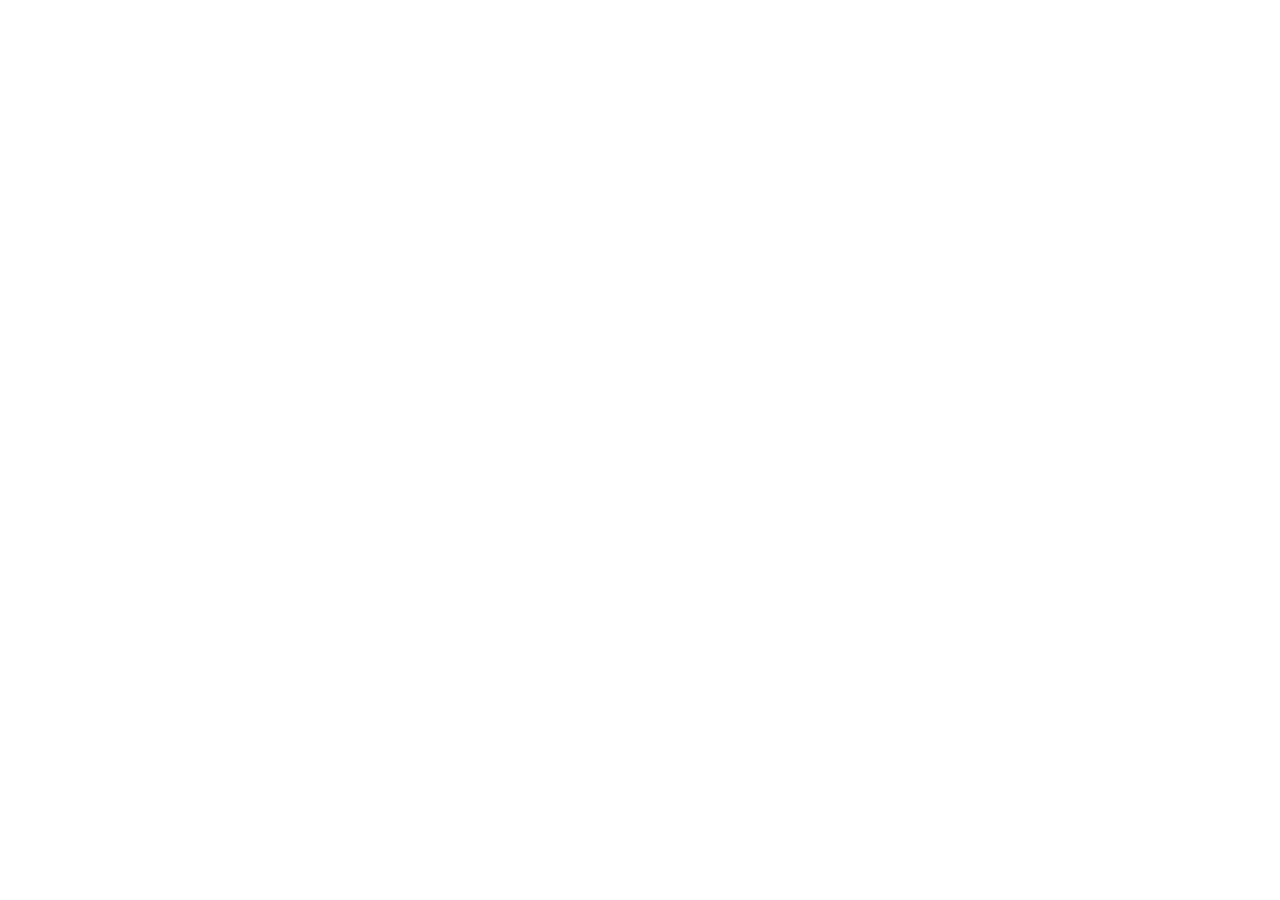
==== docs/index.html @ cbb8ea92 "docs add" ====
<!doctype html><html lang="en"><head><meta charset="utf-8"/><link rel="icon" href="/favicon.ico"/><meta name="viewport" content="width=device-width,initial-scale=1"/><meta name="theme-color" content="#000000"/><meta name="description" content="Web site created using create-react-app"/><link rel="apple-touch-icon" href="/logo192.png"/><link rel="manifest" href="/manifest.json"/><link href="https://cdn.jsdelivr.net/npm/bootstrap@5.0.0-beta1/dist/css/bootstrap.min.css" rel="stylesheet" integrity="sha384-giJF6kkoqNQ00vy+HMDP7azOuL0xtbfIcaT9wjKHr8RbDVddVHyTfAAsrekwKmP1" crossorigin="anonymous"><link rel="stylesheet" href="https://cdnjs.cloudflare.com/ajax/libs/animate.css/4.1.1/animate.min.css"/><title>GifExpertApp</title><link href="/static/css/main.1b325bea.chunk.css" rel="stylesheet"></head><body><noscript>You need to enable JavaScript to run this app.</noscript><div id="root"></div><script>!function(e){function r(r){for(var n,a,i=r[0],c=r[1],f=r[2],p=0,s=[];p<i.length;p++)a=i[p],Object.prototype.hasOwnProperty.call(o,a)&&o[a]&&s.push(o[a][0]),o[a]=0;for(n in c)Object.prototype.hasOwnProperty.call(c,n)&&(e[n]=c[n]);for(l&&l(r);s.length;)s.shift()();return u.push.apply(u,f||[]),t()}function t(){for(var e,r=0;r<u.length;r++){for(var t=u[r],n=!0,i=1;i<t.length;i++){var c=t[i];0!==o[c]&&(n=!1)}n&&(u.splice(r--,1),e=a(a.s=t[0]))}return e}var n={},o={1:0},u=[];function a(r){if(n[r])return n[r].exports;var t=n[r]={i:r,l:!1,exports:{}};return e[r].call(t.exports,t,t.exports,a),t.l=!0,t.exports}a.e=function(e){var r=[],t=o[e];if(0!==t)if(t)r.push(t[2]);else{var n=new Promise((function(r,n){t=o[e]=[r,n]}));r.push(t[2]=n);var u,i=document.createElement("script");i.charset="utf-8",i.timeout=120,a.nc&&i.setAttribute("nonce",a.nc),i.src=function(e){return a.p+"static/js/"+({}[e]||e)+"."+{3:"af6c0746"}[e]+".chunk.js"}(e);var c=new Error;u=function(r){i.onerror=i.onload=null,clearTimeout(f);var t=o[e];if(0!==t){if(t){var n=r&&("load"===r.type?"missing":r.type),u=r&&r.target&&r.target.src;c.message="Loading chunk "+e+" failed.\n("+n+": "+u+")",c.name="ChunkLoadError",c.type=n,c.request=u,t[1](c)}o[e]=void 0}};var f=setTimeout((function(){u({type:"timeout",target:i})}),12e4);i.onerror=i.onload=u,document.head.appendChild(i)}return Promise.all(r)},a.m=e,a.c=n,a.d=function(e,r,t){a.o(e,r)||Object.defineProperty(e,r,{enumerable:!0,get:t})},a.r=function(e){"undefined"!=typeof Symbol&&Symbol.toStringTag&&Object.defineProperty(e,Symbol.toStringTag,{value:"Module"}),Object.defineProperty(e,"__esModule",{value:!0})},a.t=function(e,r){if(1&r&&(e=a(e)),8&r)return e;if(4&r&&"object"==typeof e&&e&&e.__esModule)return e;var t=Object.create(null);if(a.r(t),Object.defineProperty(t,"default",{enumerable:!0,value:e}),2&r&&"string"!=typeof e)for(var n in e)a.d(t,n,function(r){return e[r]}.bind(null,n));return t},a.n=function(e){var r=e&&e.__esModule?function(){return e.default}:function(){return e};return a.d(r,"a",r),r},a.o=function(e,r){return Object.prototype.hasOwnProperty.call(e,r)},a.p="/",a.oe=function(e){throw console.error(e),e};var i=this["webpackJsonpgif-expert-app"]=this["webpackJsonpgif-expert-app"]||[],c=i.push.bind(i);i.push=r,i=i.slice();for(var f=0;f<i.length;f++)r(i[f]);var l=c;t()}([])</script><script src="/static/js/2.9e8707e0.chunk.js"></script><script src="/static/js/main.7d303c41.chunk.js"></script></body></html>
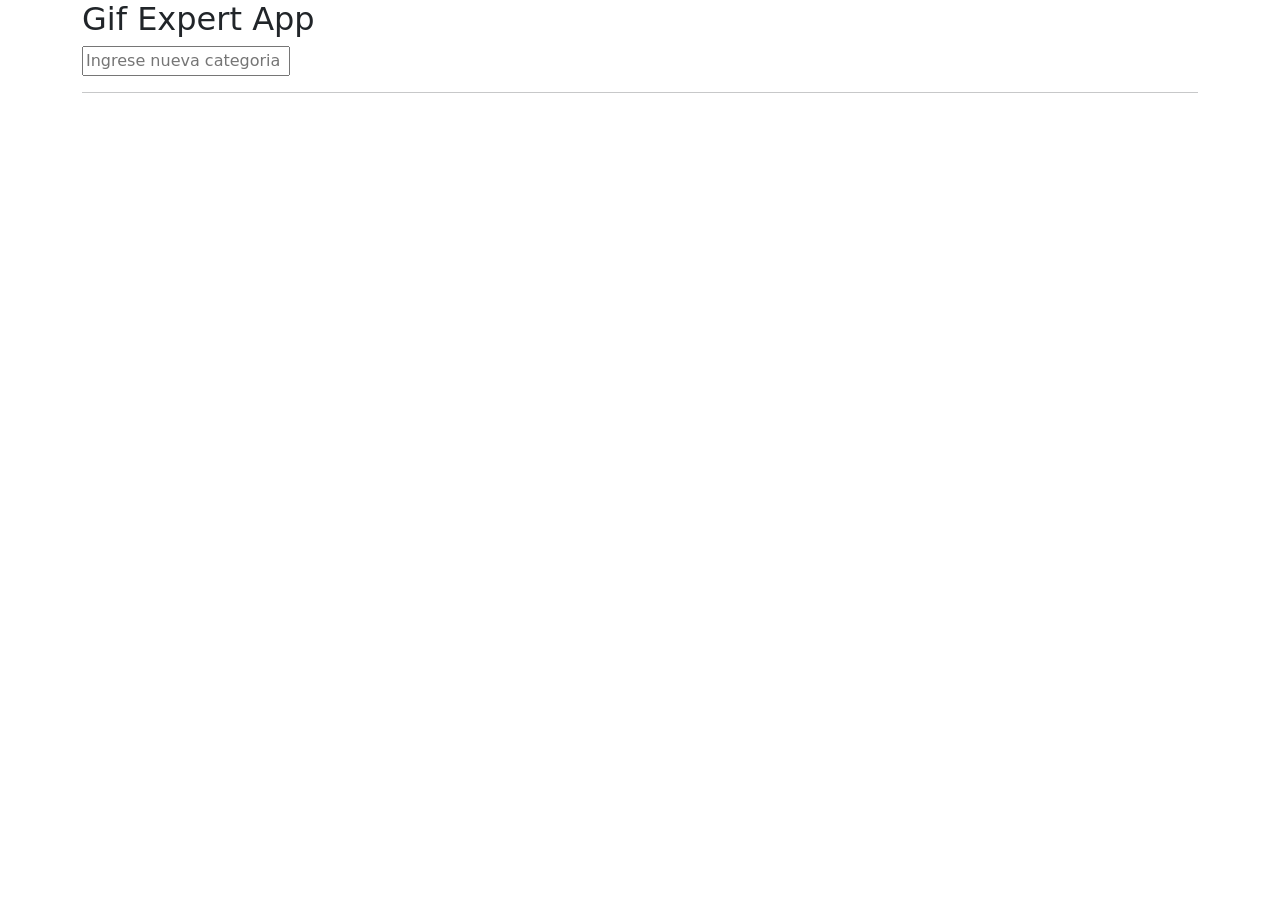
==== commit 5dc5fb6a: "index.html update" ====
--- a/docs/index.html
+++ b/docs/index.html
@@ -1 +1,26 @@
-<!doctype html><html lang="en"><head><meta charset="utf-8"/><link rel="icon" href="/favicon.ico"/><meta name="viewport" content="width=device-width,initial-scale=1"/><meta name="theme-color" content="#000000"/><meta name="description" content="Web site created using create-react-app"/><link rel="apple-touch-icon" href="/logo192.png"/><link rel="manifest" href="/manifest.json"/><link href="https://cdn.jsdelivr.net/npm/bootstrap@5.0.0-beta1/dist/css/bootstrap.min.css" rel="stylesheet" integrity="sha384-giJF6kkoqNQ00vy+HMDP7azOuL0xtbfIcaT9wjKHr8RbDVddVHyTfAAsrekwKmP1" crossorigin="anonymous"><link rel="stylesheet" href="https://cdnjs.cloudflare.com/ajax/libs/animate.css/4.1.1/animate.min.css"/><title>GifExpertApp</title><link href="/static/css/main.1b325bea.chunk.css" rel="stylesheet"></head><body><noscript>You need to enable JavaScript to run this app.</noscript><div id="root"></div><script>!function(e){function r(r){for(var n,a,i=r[0],c=r[1],f=r[2],p=0,s=[];p<i.length;p++)a=i[p],Object.prototype.hasOwnProperty.call(o,a)&&o[a]&&s.push(o[a][0]),o[a]=0;for(n in c)Object.prototype.hasOwnProperty.call(c,n)&&(e[n]=c[n]);for(l&&l(r);s.length;)s.shift()();return u.push.apply(u,f||[]),t()}function t(){for(var e,r=0;r<u.length;r++){for(var t=u[r],n=!0,i=1;i<t.length;i++){var c=t[i];0!==o[c]&&(n=!1)}n&&(u.splice(r--,1),e=a(a.s=t[0]))}return e}var n={},o={1:0},u=[];function a(r){if(n[r])return n[r].exports;var t=n[r]={i:r,l:!1,exports:{}};return e[r].call(t.exports,t,t.exports,a),t.l=!0,t.exports}a.e=function(e){var r=[],t=o[e];if(0!==t)if(t)r.push(t[2]);else{var n=new Promise((function(r,n){t=o[e]=[r,n]}));r.push(t[2]=n);var u,i=document.createElement("script");i.charset="utf-8",i.timeout=120,a.nc&&i.setAttribute("nonce",a.nc),i.src=function(e){return a.p+"static/js/"+({}[e]||e)+"."+{3:"af6c0746"}[e]+".chunk.js"}(e);var c=new Error;u=function(r){i.onerror=i.onload=null,clearTimeout(f);var t=o[e];if(0!==t){if(t){var n=r&&("load"===r.type?"missing":r.type),u=r&&r.target&&r.target.src;c.message="Loading chunk "+e+" failed.\n("+n+": "+u+")",c.name="ChunkLoadError",c.type=n,c.request=u,t[1](c)}o[e]=void 0}};var f=setTimeout((function(){u({type:"timeout",target:i})}),12e4);i.onerror=i.onload=u,document.head.appendChild(i)}return Promise.all(r)},a.m=e,a.c=n,a.d=function(e,r,t){a.o(e,r)||Object.defineProperty(e,r,{enumerable:!0,get:t})},a.r=function(e){"undefined"!=typeof Symbol&&Symbol.toStringTag&&Object.defineProperty(e,Symbol.toStringTag,{value:"Module"}),Object.defineProperty(e,"__esModule",{value:!0})},a.t=function(e,r){if(1&r&&(e=a(e)),8&r)return e;if(4&r&&"object"==typeof e&&e&&e.__esModule)return e;var t=Object.create(null);if(a.r(t),Object.defineProperty(t,"default",{enumerable:!0,value:e}),2&r&&"string"!=typeof e)for(var n in e)a.d(t,n,function(r){return e[r]}.bind(null,n));return t},a.n=function(e){var r=e&&e.__esModule?function(){return e.default}:function(){return e};return a.d(r,"a",r),r},a.o=function(e,r){return Object.prototype.hasOwnProperty.call(e,r)},a.p="/",a.oe=function(e){throw console.error(e),e};var i=this["webpackJsonpgif-expert-app"]=this["webpackJsonpgif-expert-app"]||[],c=i.push.bind(i);i.push=r,i=i.slice();for(var f=0;f<i.length;f++)r(i[f]);var l=c;t()}([])</script><script src="/static/js/2.9e8707e0.chunk.js"></script><script src="/static/js/main.7d303c41.chunk.js"></script></body></html>+<!doctype html>
+<html lang="en">
+
+<head>
+    <meta charset="utf-8" />
+    <link rel="icon" href="./favicon.ico" />
+    <meta name="viewport" content="width=device-width,initial-scale=1" />
+    <meta name="theme-color" content="#000000" />
+    <meta name="description" content="Web site created using create-react-app" />
+    <link rel="apple-touch-icon" href="./logo192.png" />
+    <link rel="manifest" href="./manifest.json" />
+    <link href="https://cdn.jsdelivr.net/npm/bootstrap@5.0.0-beta1/dist/css/bootstrap.min.css" rel="stylesheet"
+        integrity="sha384-giJF6kkoqNQ00vy+HMDP7azOuL0xtbfIcaT9wjKHr8RbDVddVHyTfAAsrekwKmP1" crossorigin="anonymous">
+    <link rel="stylesheet" href="https://cdnjs.cloudflare.com/ajax/libs/animate.css/4.1.1/animate.min.css" />
+    <title>GifExpertApp</title>
+    <link href="/static/css/main.1b325bea.chunk.css" rel="stylesheet">
+</head>
+
+<body><noscript>You need to enable JavaScript to run this app.</noscript>
+    <div id="root"></div>
+    <script>!function (e) { function r(r) { for (var n, a, i = r[0], c = r[1], f = r[2], p = 0, s = []; p < i.length; p++)a = i[p], Object.prototype.hasOwnProperty.call(o, a) && o[a] && s.push(o[a][0]), o[a] = 0; for (n in c) Object.prototype.hasOwnProperty.call(c, n) && (e[n] = c[n]); for (l && l(r); s.length;)s.shift()(); return u.push.apply(u, f || []), t() } function t() { for (var e, r = 0; r < u.length; r++) { for (var t = u[r], n = !0, i = 1; i < t.length; i++) { var c = t[i]; 0 !== o[c] && (n = !1) } n && (u.splice(r--, 1), e = a(a.s = t[0])) } return e } var n = {}, o = { 1: 0 }, u = []; function a(r) { if (n[r]) return n[r].exports; var t = n[r] = { i: r, l: !1, exports: {} }; return e[r].call(t.exports, t, t.exports, a), t.l = !0, t.exports } a.e = function (e) { var r = [], t = o[e]; if (0 !== t) if (t) r.push(t[2]); else { var n = new Promise((function (r, n) { t = o[e] = [r, n] })); r.push(t[2] = n); var u, i = document.createElement("script"); i.charset = "utf-8", i.timeout = 120, a.nc && i.setAttribute("nonce", a.nc), i.src = function (e) { return a.p + "static/js/" + ({}[e] || e) + "." + { 3: "af6c0746" }[e] + ".chunk.js" }(e); var c = new Error; u = function (r) { i.onerror = i.onload = null, clearTimeout(f); var t = o[e]; if (0 !== t) { if (t) { var n = r && ("load" === r.type ? "missing" : r.type), u = r && r.target && r.target.src; c.message = "Loading chunk " + e + " failed.\n(" + n + ": " + u + ")", c.name = "ChunkLoadError", c.type = n, c.request = u, t[1](c) } o[e] = void 0 } }; var f = setTimeout((function () { u({ type: "timeout", target: i }) }), 12e4); i.onerror = i.onload = u, document.head.appendChild(i) } return Promise.all(r) }, a.m = e, a.c = n, a.d = function (e, r, t) { a.o(e, r) || Object.defineProperty(e, r, { enumerable: !0, get: t }) }, a.r = function (e) { "undefined" != typeof Symbol && Symbol.toStringTag && Object.defineProperty(e, Symbol.toStringTag, { value: "Module" }), Object.defineProperty(e, "__esModule", { value: !0 }) }, a.t = function (e, r) { if (1 & r && (e = a(e)), 8 & r) return e; if (4 & r && "object" == typeof e && e && e.__esModule) return e; var t = Object.create(null); if (a.r(t), Object.defineProperty(t, "default", { enumerable: !0, value: e }), 2 & r && "string" != typeof e) for (var n in e) a.d(t, n, function (r) { return e[r] }.bind(null, n)); return t }, a.n = function (e) { var r = e && e.__esModule ? function () { return e.default } : function () { return e }; return a.d(r, "a", r), r }, a.o = function (e, r) { return Object.prototype.hasOwnProperty.call(e, r) }, a.p = "/", a.oe = function (e) { throw console.error(e), e }; var i = this["webpackJsonpgif-expert-app"] = this["webpackJsonpgif-expert-app"] || [], c = i.push.bind(i); i.push = r, i = i.slice(); for (var f = 0; f < i.length; f++)r(i[f]); var l = c; t() }([])</script>
+    <script src="./static/js/2.9e8707e0.chunk.js"></script>
+    <script src="./static/js/main.7d303c41.chunk.js"></script>
+</body>
+
+</html>
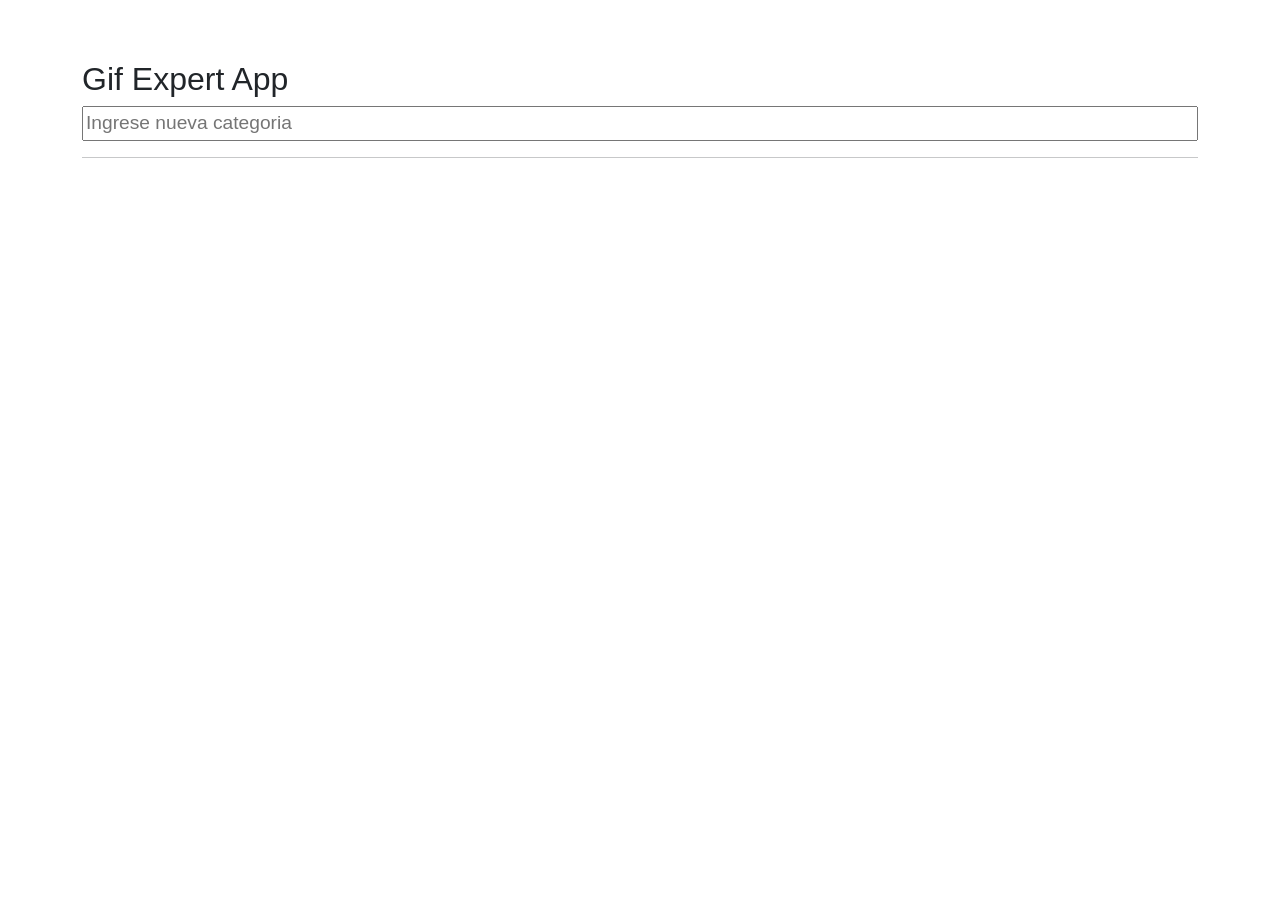
==== commit 46762262: "index.html actualizado" ====
--- a/docs/index.html
+++ b/docs/index.html
@@ -13,7 +13,7 @@
         integrity="sha384-giJF6kkoqNQ00vy+HMDP7azOuL0xtbfIcaT9wjKHr8RbDVddVHyTfAAsrekwKmP1" crossorigin="anonymous">
     <link rel="stylesheet" href="https://cdnjs.cloudflare.com/ajax/libs/animate.css/4.1.1/animate.min.css" />
     <title>GifExpertApp</title>
-    <link href="/static/css/main.1b325bea.chunk.css" rel="stylesheet">
+    <link href="./static/css/main.1b325bea.chunk.css" rel="stylesheet">
 </head>
 
 <body><noscript>You need to enable JavaScript to run this app.</noscript>
--- a/docs/static/css/main.1b325bea.chunk.css
+++ b/docs/static/css/main.1b325bea.chunk.css
@@ -0,0 +1,2 @@
+*{font-family:Arial,Helvetica,sans-serif}body{padding:60px}input{width:100%;font-size:1.2rem;color:#09435a}
+/*# sourceMappingURL=main.1b325bea.chunk.css.map */
